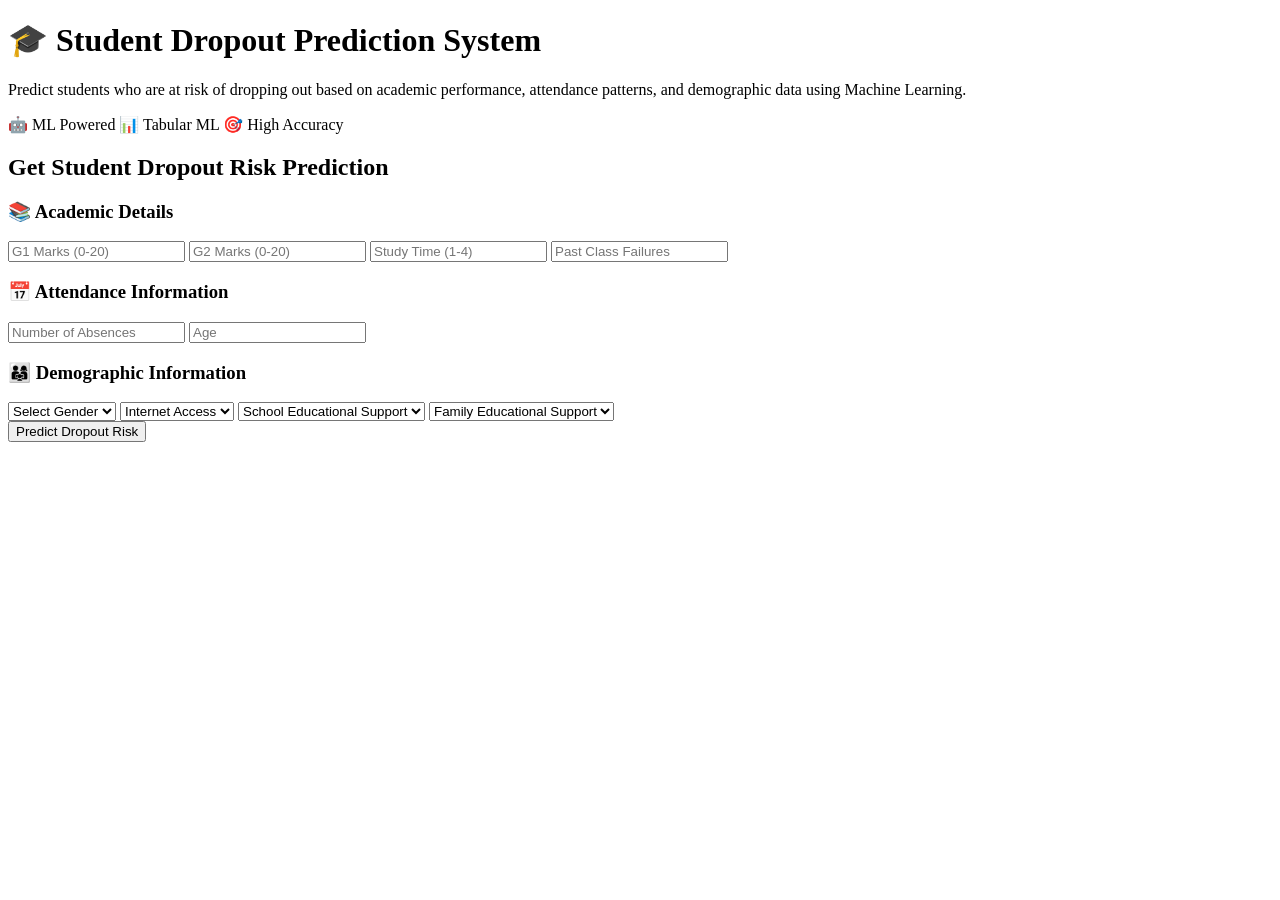
==== templates/predict.html @ ff061d29 "Create predict.html" ====
<!DOCTYPE html>
<html lang="en">

<head>

<meta charset="UTF-8">

<meta name="viewport"
content="width=device-width, initial-scale=1.0">

<title>
Student Dropout Prediction System
</title>

<link rel="stylesheet"
href="{{ url_for('static', filename='style.css') }}">

</head>

<body>

<div class="main-container">

    <!-- Header Section -->

    <div class="header">

        <h1>
            🎓 Student Dropout Prediction System
        </h1>

        <p class="subtitle">
            Predict students who are at risk of dropping out
            based on academic performance, attendance patterns,
            and demographic data using Machine Learning.
        </p>

        <div class="badges">

            <span>
                🤖 ML Powered
            </span>

            <span>
                📊 Tabular ML
            </span>

            <span>
                🎯 High Accuracy
            </span>

        </div>

    </div>

    <!-- Form Section -->

    <div class="form-container">

        <h2>
            Get Student Dropout Risk Prediction
        </h2>

        <form action="/predict" method="post">

            <div class="grid">

                <!-- Academic Details -->

                <div class="card">

                    <h3>
                        📚 Academic Details
                    </h3>

                    <input type="number"
                    name="G1"
                    placeholder="G1 Marks (0-20)"
                    required>

                    <input type="number"
                    name="G2"
                    placeholder="G2 Marks (0-20)"
                    required>

                    <input type="number"
                    name="studytime"
                    placeholder="Study Time (1-4)"
                    required>

                    <input type="number"
                    name="failures"
                    placeholder="Past Class Failures"
                    required>

                </div>

                <!-- Attendance Information -->

                <div class="card">

                    <h3>
                        📅 Attendance Information
                    </h3>

                    <input type="number"
                    name="absences"
                    placeholder="Number of Absences"
                    required>

                    <input type="number"
                    name="age"
                    placeholder="Age"
                    required>

                </div>

                <!-- Demographic Information -->

                <div class="card">

                    <h3>
                        👨‍👩‍👧 Demographic Information
                    </h3>

                    <select name="sex" required>

                        <option disabled selected>
                            Select Gender
                        </option>

                        <option value="0">
                            Male
                        </option>

                        <option value="1">
                            Female
                        </option>

                    </select>

                    <select name="internet" required>

                        <option disabled selected>
                            Internet Access
                        </option>

                        <option value="1">
                            Yes
                        </option>

                        <option value="0">
                            No
                        </option>

                    </select>

                    <select name="schoolsup" required>

                        <option disabled selected>
                            School Educational Support
                        </option>

                        <option value="1">
                            Yes
                        </option>

                        <option value="0">
                            No
                        </option>

                    </select>

                    <select name="famsup" required>

                        <option disabled selected>
                            Family Educational Support
                        </option>

                        <option value="1">
                            Yes
                        </option>

                        <option value="0">
                            No
                        </option>

                    </select>

                </div>

            </div>

            <button type="submit">
                Predict Dropout Risk
            </button>

        </form>

    </div>

</div>

</body>
</html>
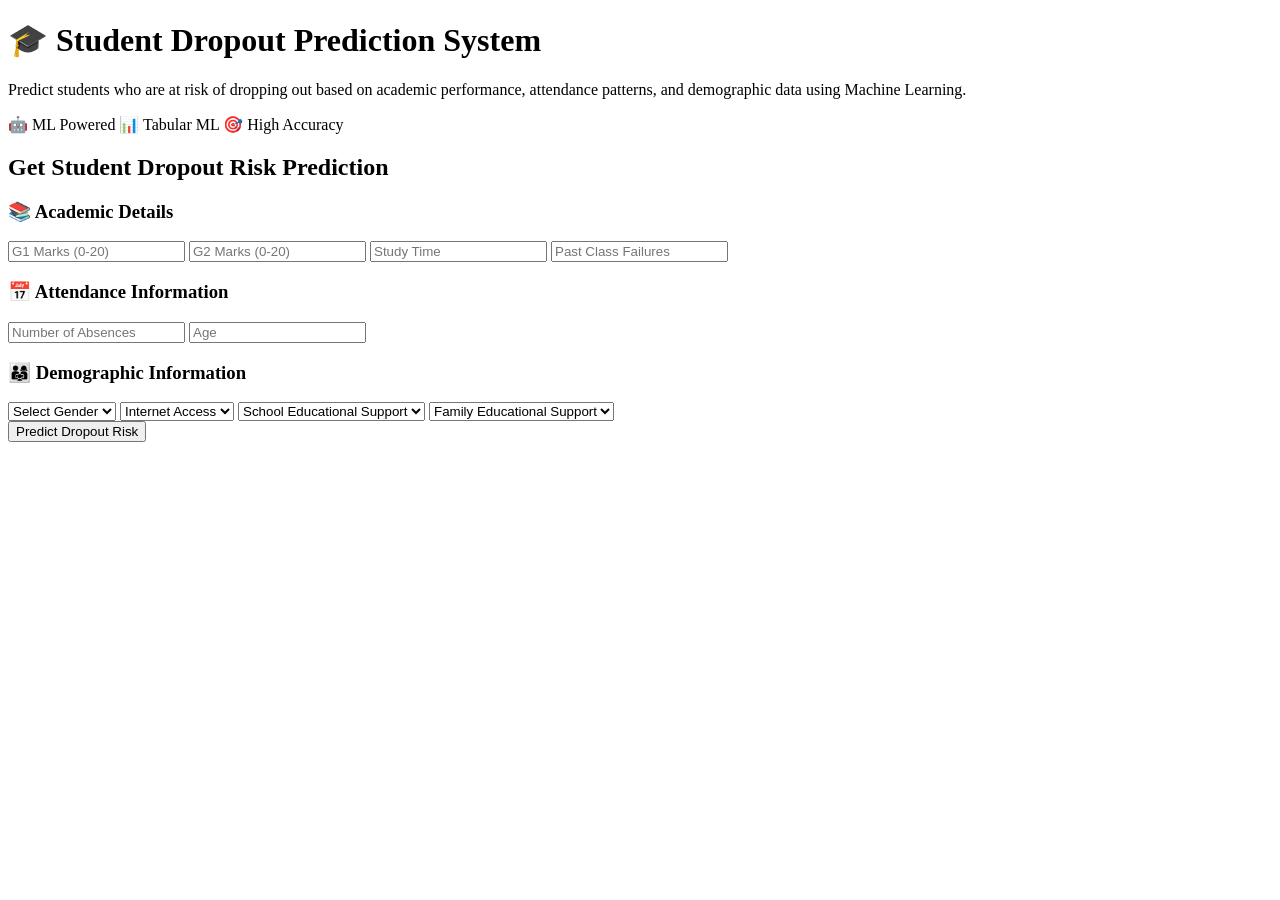
==== commit fe134ed8: "Create predict.html" ====
--- a/templates/predict.html
+++ b/templates/predict.html
@@ -85,7 +85,7 @@
 
                     <input type="number"
                     name="studytime"
-                    placeholder="Study Time (1-4)"
+                    placeholder="Study Time "
                     required>
 
                     <input type="number"
